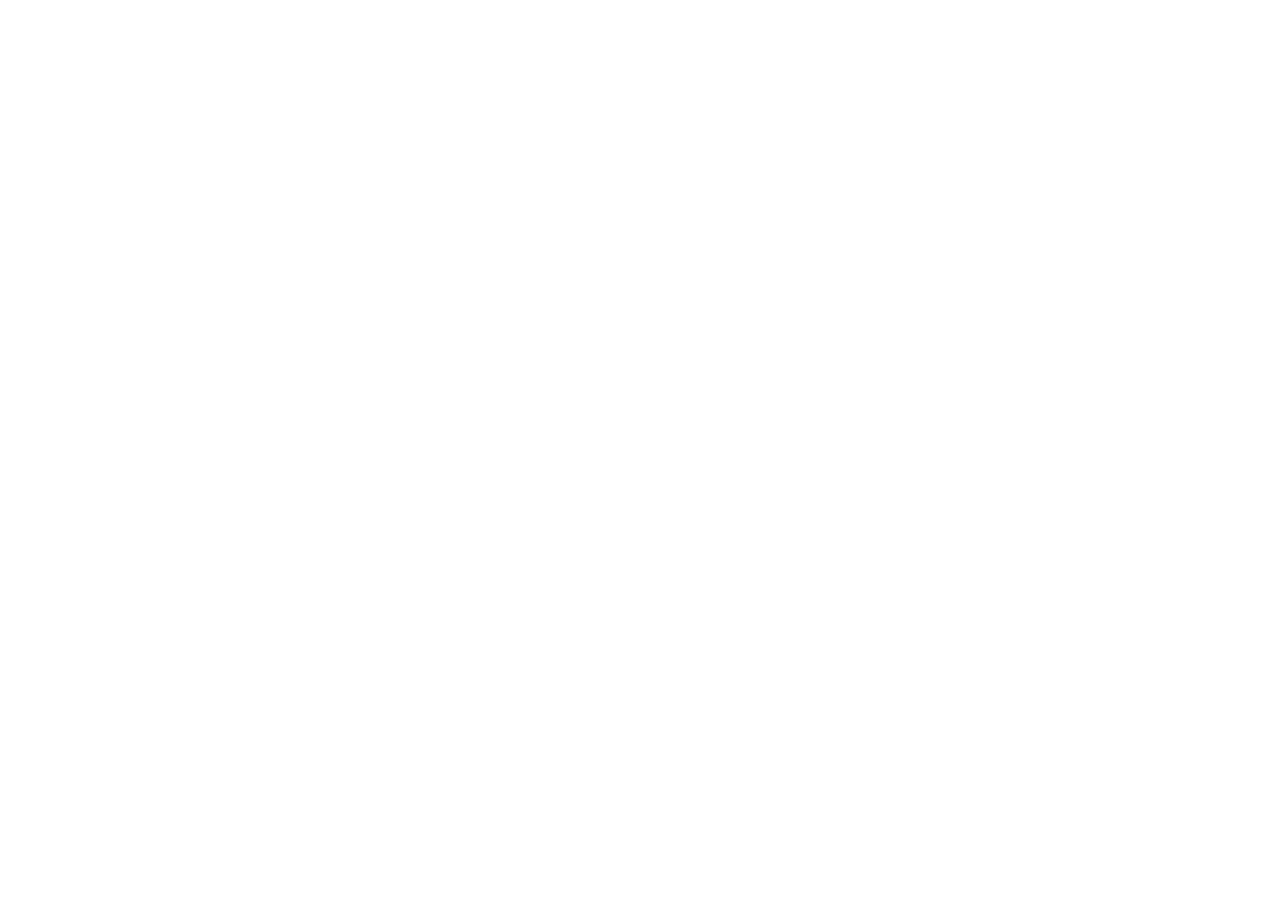
==== src/index.html @ 8b3fe3f2 "Initial commit" ====
<!DOCTYPE html>
<html lang="en">
  <head>
    <meta charset="UTF-8" />
    <link rel="icon" type="image/svg+xml" href="/favicon.svg" />
    <meta name="viewport" content="width=device-width, initial-scale=1.0" />
    <title>Vanilla App Template</title>
    <link rel="stylesheet" href="./css/styles.css" />
  </head>
  <body>
    <load src="./partials/header.html" icon-path="img/sprite.svg#logo" />

    <main>
      <!-- Loads the specified .html file -->
      <load src="./partials/vite-promo.html" />
      <load src="./partials/badges.html" />
    </main>

    <load src="./partials/footer.html" />

    <script type="module" src="./main.js"></script>
  </body>
</html>
---- src/css/styles.css ----
/**
  |============================
  | include css partials with
  | default @import url()
  |============================
*/
/* Common styles */
@import url('./reset.css');
@import url('./base.css');
@import url('./container.css');
@import url('./animations.css');

/* Sections style */
@import url('./header.css');
@import url('./vite-promo.css');
@import url('./badges.css');
@import url('./back-link.css');
@import url('./footer.css');
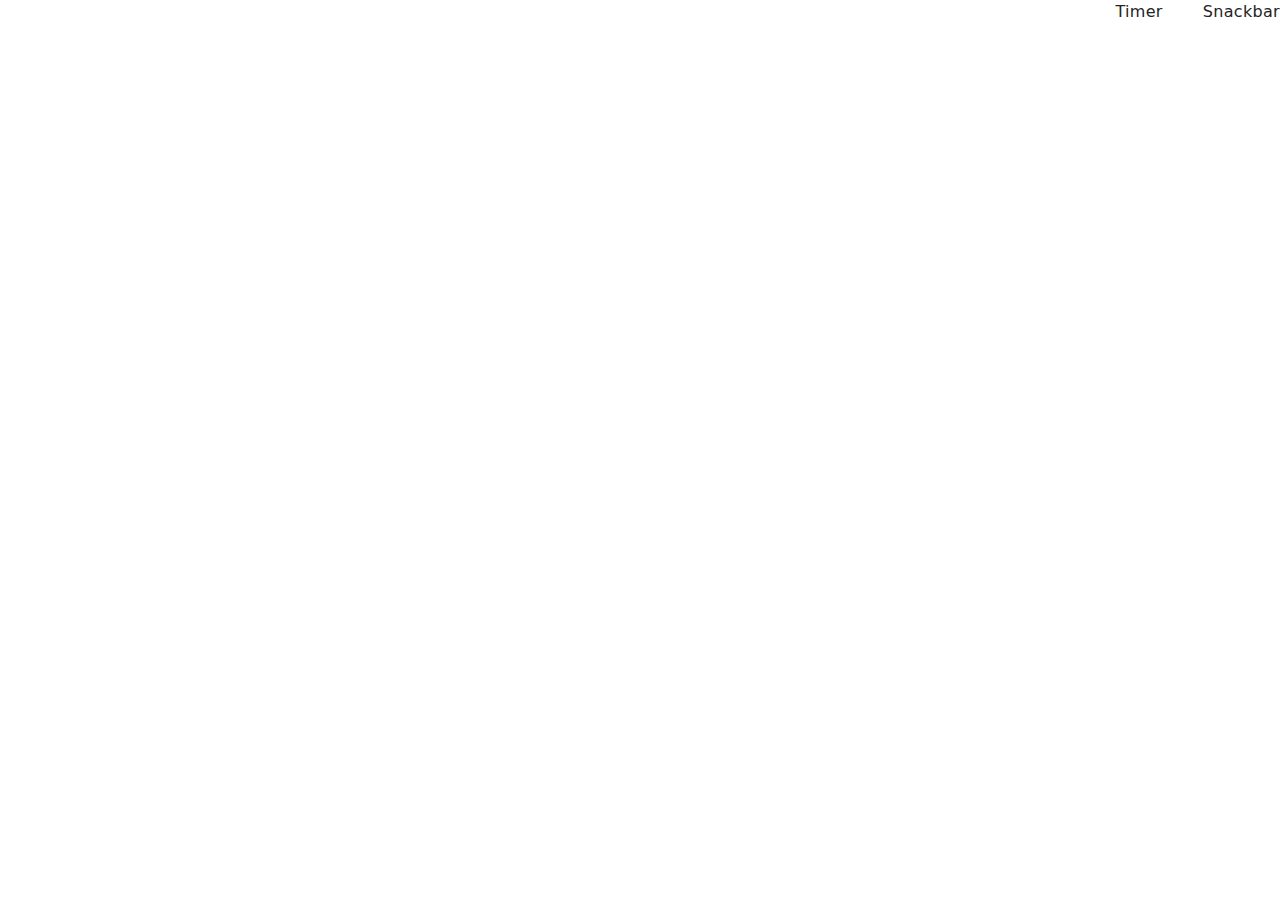
==== commit 44032902: "add timer" ====
--- a/src/index.html
+++ b/src/index.html
@@ -8,16 +8,19 @@
     <link rel="stylesheet" href="./css/styles.css" />
   </head>
   <body>
-    <load src="./partials/header.html" icon-path="img/sprite.svg#logo" />
 
     <main>
-      <!-- Loads the specified .html file -->
-      <load src="./partials/vite-promo.html" />
-      <load src="./partials/badges.html" />
+      <ul class="nav-list">
+        <li class="nav-item">
+          <a class="nav-link {=$highlight-act}" href="./1-timer.html">Timer</a>
+        </li>
+        <li class="nav-item">
+          <a class="nav-link {=$highlight-curr}" href="./2-snackbar.html">Snackbar</a>
+        </li>
     </main>
 
-    <load src="./partials/footer.html" />
+  
 
-    <script type="module" src="./main.js"></script>
+   
   </body>
 </html>
--- a/src/css/styles.css
+++ b/src/css/styles.css
@@ -16,3 +16,111 @@
 @import url('./badges.css');
 @import url('./back-link.css');
 @import url('./footer.css');
+
+.back-link {
+  margin-bottom: 14px;
+}
+
+.container {
+  min-width: 320px;
+  max-width: 3456x;
+  margin: 0 auto;
+  padding: 0 16px;
+}
+
+input[type='text'],
+input[type='number'] {
+  min-width: 272px;
+  height: 40px;
+  padding-left: 16px;
+  padding-right: 16px;
+  margin-right: 8px;
+  margin-bottom: 32px;
+  font-size: 16px;
+  line-height: 1.5;
+  letter-spacing: 0.04em;
+  color: #2e2f42;
+  border: 1px solid #808080;
+  border-radius: 4px;
+  outline: none;
+  transition: border-color var(--time) var(--cudic);
+}
+
+input[type='text']:hover,
+input[type='text']:focus,
+input[type='number']:hover,
+input[type='number']:focus {
+  border-color: #000;
+}
+
+input[type='text']:active {
+  border-color: #4e75ff;
+}
+
+input[type='text']:disabled {
+  background-color: #fafafa;
+  color: #808080;
+  border-color: #808080;
+}
+
+input[type='number']:focus-within {
+  border-color: #4e75ff;
+}
+
+button[type='button'] {
+  border-radius: 8px;
+    padding: 8px 16px;
+    width: 75px;
+    height: 40px;
+      font-weight: 500;
+      font-size: 16px;
+      line-height: 150%;
+      letter-spacing: 0.04em;
+      border: none;
+      background-color: #4e75ff;
+      color: #fff;      
+}
+
+button[type='button']:disabled, button[type='button']:disabled:hover {
+color: #989898;
+  background-color: #cfcfcf;
+}
+
+button[type='button']:hover {
+  background-color: #6c8cff;
+}
+
+.timer {
+  width: 346px;
+  height: 72px;
+  display: flex;
+  margin-left: 156px;
+  gap: 24px;
+}
+
+.field {
+  display: flex;
+  flex-direction: column;
+  align-items: center;
+  width: 82px;
+  height: 72px;
+
+}
+
+.value {
+  font-family: var(--font-family);
+  font-weight: 400;
+  font-size: 40px;
+  line-height: 120%;
+  letter-spacing: 0.04em;
+  color: #2e2f42;
+}
+
+.label {
+  font-family: var(--font-family);
+  font-weight: 400;
+  font-size: 16px;
+  line-height: 150%;
+  color: #2e2f42;
+}
+
